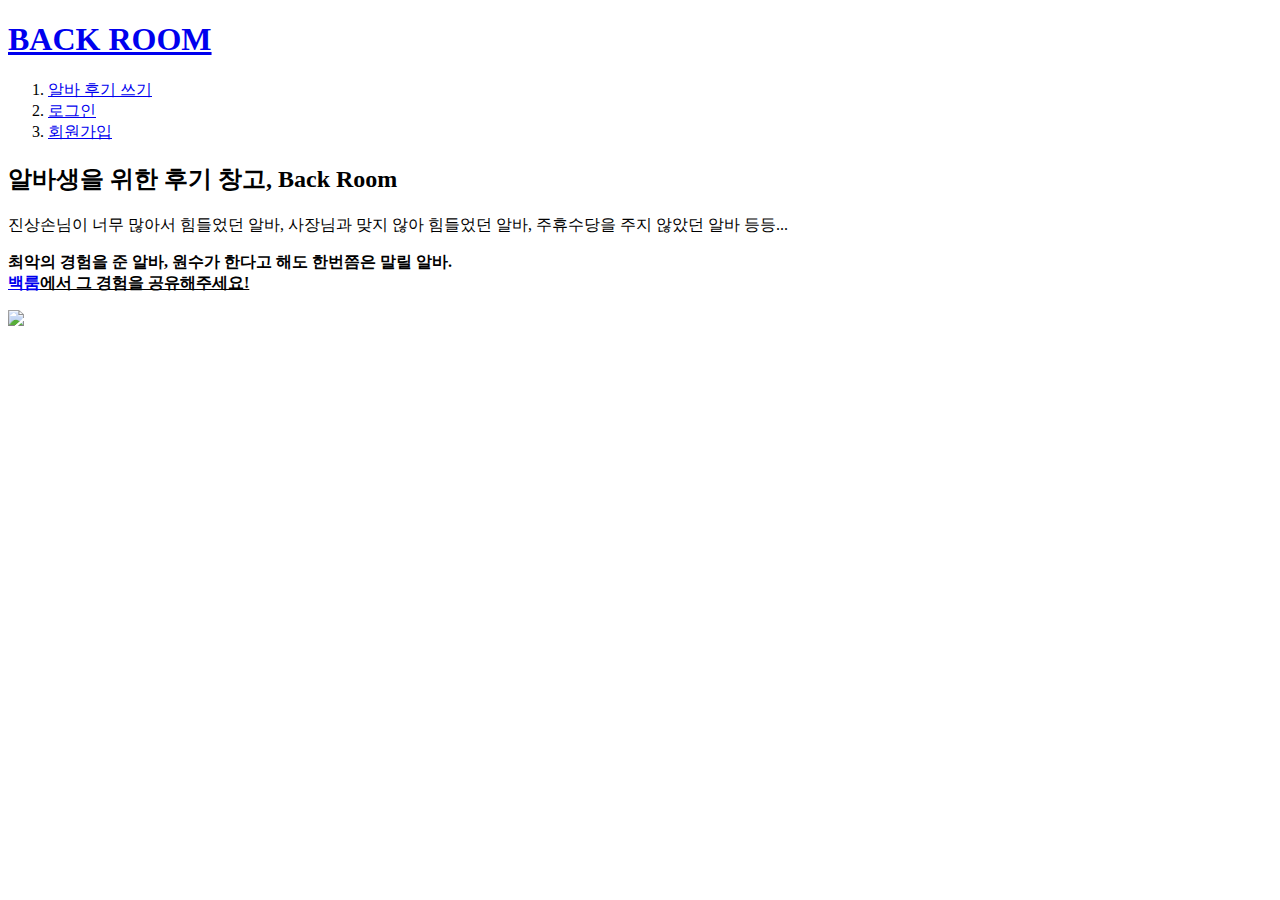
==== index.html @ aad9b5aa "첫 업로드" ====
<!doctype html>
<html>
<head>
  <title>알바생을 위한 후기창고, Back Room-Welcome</title>
  <meta charset="utf-8">
</head>
<body>
  <h1><a href="index.html">BACK ROOM</a></h1>
  <ol>
    <li><a href="1.html">알바 후기 쓰기</a></li>
    <li><a href="1.html">로그인</a></li>
    <li><a href="1.html">회원가입</a></li>
</ol>
<h2>알바생을 위한 후기 창고, Back Room</h2>
<P>진상손님이 너무 많아서 힘들었던 알바, 사장님과 맞지 않아 힘들었던 알바, 주휴수당을 주지 않았던 알바 등등... </p> <strong>최악의 경험을 준 알바, 원수가 한다고 해도 한번쯤은 말릴 알바.<br><u><a href="https://albamon.com/" target="_blank" title="albamon page">백룸</a>에서 그 경험을 공유해주세요!</u></strong><br>
<p><img src="https://w.namu.la/s/a1dc4f37044f2ca27838793ca488492dda1b678037d91c85485d285fb7901b6cc0f76c3cd608bd1250fa6ff36c793bce083c9c6999b738b93ad3b0ede8f2314080c634d9d88e3471596ee5189856504c1110798aa65637c443a7b1c5fdfaff4f" width="100%"></P>
</body>
</html>
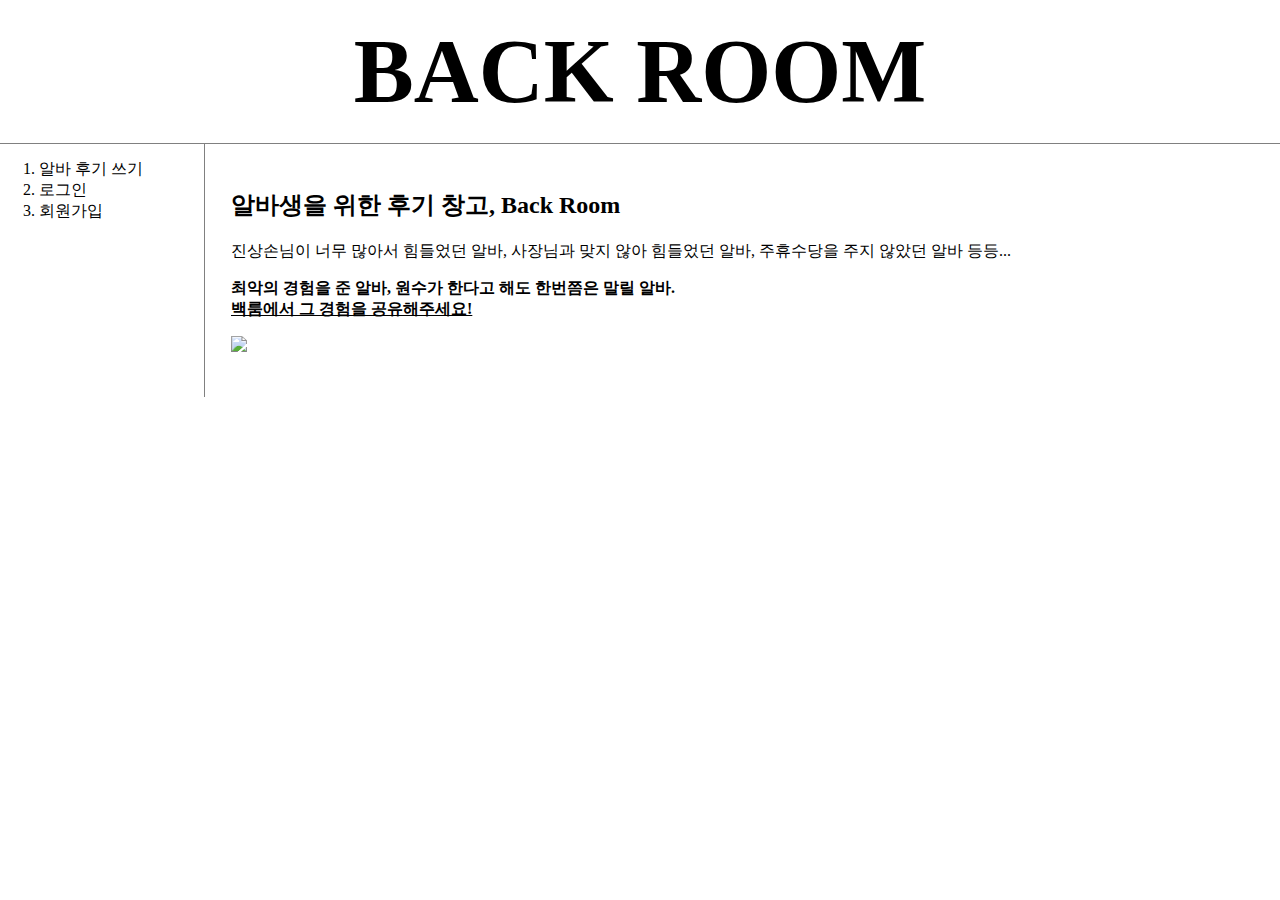
==== commit cf9aca8c: "css, grid" ====
--- a/index.html
+++ b/index.html
@@ -3,16 +3,28 @@
 <head>
   <title>알바생을 위한 후기창고, Back Room-Welcome</title>
   <meta charset="utf-8">
+<link rel="stylesheet" href="style.css"
 </head>
 <body>
   <h1><a href="index.html">BACK ROOM</a></h1>
-  <ol>
-    <li><a href="1.html">알바 후기 쓰기</a></li>
-    <li><a href="1.html">로그인</a></li>
-    <li><a href="1.html">회원가입</a></li>
-</ol>
-<h2>알바생을 위한 후기 창고, Back Room</h2>
-<P>진상손님이 너무 많아서 힘들었던 알바, 사장님과 맞지 않아 힘들었던 알바, 주휴수당을 주지 않았던 알바 등등... </p> <strong>최악의 경험을 준 알바, 원수가 한다고 해도 한번쯤은 말릴 알바.<br><u><a href="https://albamon.com/" target="_blank" title="albamon page">백룸</a>에서 그 경험을 공유해주세요!</u></strong><br>
-<p><img src="https://w.namu.la/s/a1dc4f37044f2ca27838793ca488492dda1b678037d91c85485d285fb7901b6cc0f76c3cd608bd1250fa6ff36c793bce083c9c6999b738b93ad3b0ede8f2314080c634d9d88e3471596ee5189856504c1110798aa65637c443a7b1c5fdfaff4f" width="100%"></P>
+  <div id="grid">
+    <ol>
+      <li><a href="1.html">알바 후기 쓰기</a></li>
+      <li><a href="2.html">로그인</a></li>
+      <li><a href="3.html">회원가입</a></li>
+    </ol>
+    <div id="article">
+      <h2>알바생을 위한 후기 창고, Back Room</h2>
+      <P>
+        진상손님이 너무 많아서 힘들었던 알바, 사장님과 맞지 않아 힘들었던 알바, 주휴수당을 주지 않았던 알바 등등...
+      </p>
+      <strong>최악의 경험을 준 알바, 원수가 한다고 해도 한번쯤은 말릴 알바.
+        <br>
+        <u><a href="https://albamon.com/" target="_blank" title="albamon page">백룸</a>에서 그 경험을 공유해주세요!</u></strong>
+        <br>
+      <p>
+        <img src="https://w.namu.la/s/a1dc4f37044f2ca27838793ca488492dda1b678037d91c85485d285fb7901b6cc0f76c3cd608bd1250fa6ff36c793bce083c9c6999b738b93ad3b0ede8f2314080c634d9d88e3471596ee5189856504c1110798aa65637c443a7b1c5fdfaff4f" width="100%">
+      </P>
+    </div>
 </body>
 </html>
--- a/style.css
+++ b/style.css
@@ -0,0 +1,38 @@
+  a{
+    color: black;
+    text-decoration: none;
+  }
+  body{
+    margin:0;
+  }
+  h1 {
+    font-size: 90px;
+    text-align: center;
+    border-bottom:1px solid gray;
+    margin:0;
+    padding: 20px;
+  }
+  ol{
+    border-right: 1px solid gray;
+    width:150px;
+    margin:0px;
+    padding:15px;
+  }
+  #grid{
+    display: grid;
+    grid-template-columns: 206px 1fr;
+  }
+  #grid ol{
+    padding-left:39px;
+  }
+  #grid #article{
+    padding: 25px
+  }
+  @media(max-width:700px){
+    #grid{
+      display: block;
+    }
+    ol{
+      border-right: none;
+    }
+  }
